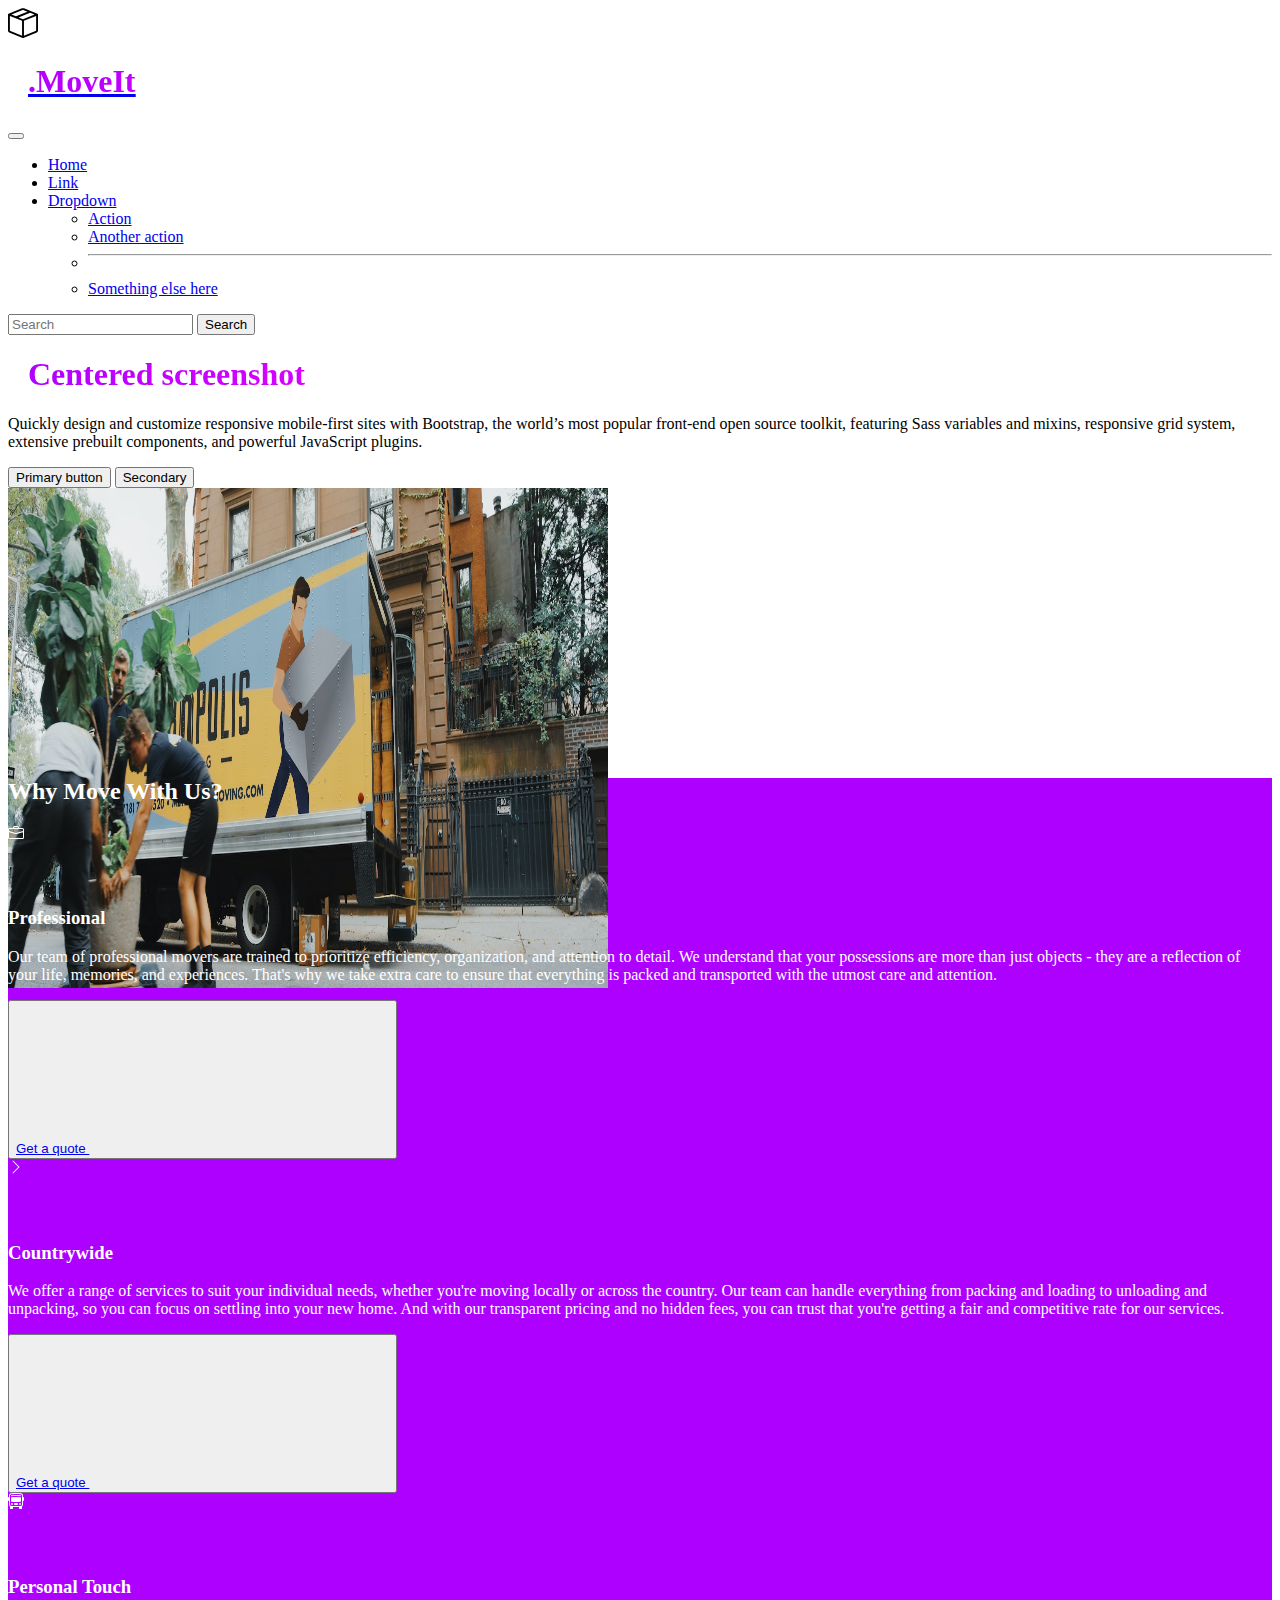
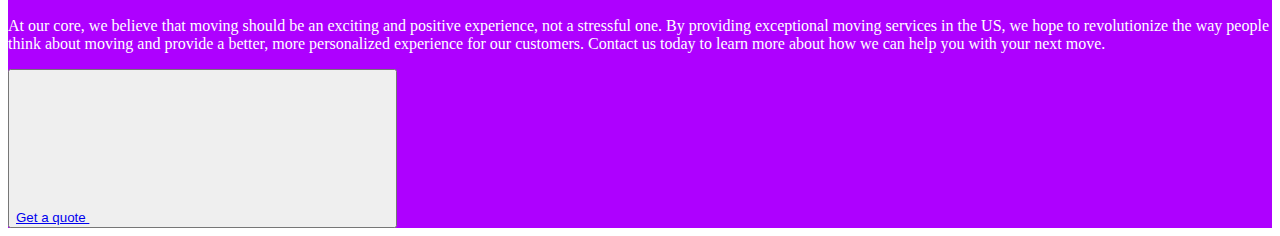
==== index.html @ e067f974 "Add files via upload" ====
<!DOCTYPE html>
<html lang="en">

<head>
  <meta charset="UTF-8">
  <meta name="viewport" content="width=device-width, initial-scale=1.0">
  <title>.MoveIt</title>
  <link href="https://cdn.jsdelivr.net/npm/bootstrap@5.3.0-alpha2/dist/css/bootstrap.min.css" rel="stylesheet"
    integrity="sha384-aFq/bzH65dt+w6FI2ooMVUpc+21e0SRygnTpmBvdBgSdnuTN7QbdgL+OapgHtvPp" crossorigin="anonymous">
  <style>
      .container1{
          background-color:#ae00ff;
          color:white;
      }
      
      .feature-icon {
          width: 4rem;
          height: 4rem;
          border-radius: .75rem;
      }

       img{
        width:600px;
       }  
       
      h1{
        font-family:century gothic;
        font-weight:bold;
        background-image:linear-gradient(to left,#ff00aa,#ff00f2,#ea00ff,#ae00ff);
        -webkit-text-fill-color: transparent;
        -webkit-background-clip:text;
        padding-left:20px;
        padding-right:20px;
      }

  </style>
</head>
<body>
  <nav class="navbar navbar-expand-lg bg-body-tertiary">
    <div class="container-fluid"><svg xmlns="http://www.w3.org/2000/svg" width="30" height="30" fill="currentColor" class="bi bi-box-seam" viewBox="0 0 16 16">
      <path d="M8.186 1.113a.5.5 0 0 0-.372 0L1.846 3.5l2.404.961L10.404 2l-2.218-.887zm3.564 1.426L5.596 5 8 5.961 14.154 3.5l-2.404-.961zm3.25 1.7-6.5 2.6v7.922l6.5-2.6V4.24zM7.5 14.762V6.838L1 4.239v7.923l6.5 2.6zM7.443.184a1.5 1.5 0 0 1 1.114 0l7.129 2.852A.5.5 0 0 1 16 3.5v8.662a1 1 0 0 1-.629.928l-7.185 2.874a.5.5 0 0 1-.372 0L.63 13.09a1 1 0 0 1-.63-.928V3.5a.5.5 0 0 1 .314-.464L7.443.184z"/>
    </svg>
      <a class="navbar-brand" href="#"><h1>.MoveIt</h1></a>
      <button class="navbar-toggler" type="button" data-bs-toggle="collapse" data-bs-target="#navbarSupportedContent" aria-controls="navbarSupportedContent" aria-expanded="false" aria-label="Toggle navigation">
        <span class="navbar-toggler-icon"></span>
      </button>
      <div class="collapse navbar-collapse" id="navbarSupportedContent">
        <ul class="navbar-nav me-auto mb-2 mb-lg-0">
          <li class="nav-item">
            <a class="nav-link active" aria-current="page" href="#">Home</a>
          </li>
          <li class="nav-item">
            <a class="nav-link" href="#">Link</a>
          </li>
          <li class="nav-item dropdown">
            <a class="nav-link dropdown-toggle" href="#" role="button" data-bs-toggle="dropdown" aria-expanded="false">
              Dropdown
            </a>
            <ul class="dropdown-menu">
              <li><a class="dropdown-item" href="#">Action</a></li>
              <li><a class="dropdown-item" href="#">Another action</a></li>
              <li><hr class="dropdown-divider"></li>
              <li><a class="dropdown-item" href="#">Something else here</a></li>
            </ul>
          </li>
         
        </ul>
        <form class="d-flex" role="search">
          <input class="form-control me-2" type="search" placeholder="Search" aria-label="Search">
          <button class="btn btn-outline-success" type="submit">Search</button>
        </form>
      </div>
    </div>
  </nav>
  <div class="px-4 pt-5 my-5 text-center border-bottom">
    <h1 class="display-4 fw-bold text-body-emphasis">Centered screenshot</h1>
    <div class="col-lg-6 mx-auto">
      <p class="lead mb-4">Quickly design and customize responsive mobile-first sites with Bootstrap, the world’s most popular front-end open source toolkit, featuring Sass variables and mixins, responsive grid system, extensive prebuilt components, and powerful JavaScript plugins.</p>
      <div class="d-grid gap-2 d-sm-flex justify-content-sm-center mb-5">
        <button type="button" class="btn btn-primary btn-lg px-4 me-sm-3">Primary button</button>
        <button type="button" class="btn btn-outline-secondary btn-lg px-4">Secondary</button>
      </div>
    </div>
    <div class="overflow-hidden" style="max-height: 30vh;">
      <div class="container px-5">
        <img src="moving-van.jpg" class="img-fluid border rounded-3 shadow-lg mb-4" alt="Example image" width="700" height="500" loading="lazy">
      </div>
    </div>
  </div>
  <div class="container1 px-4 py-5" id="featured-3">
    <h2 class="pb-2 border-bottom">Why Move With Us?</h2>
    <div class="row g-4 py-5 row-cols-1 row-cols-lg-3">
      <div class="feature col">
        <div class="feature-icon d-inline-flex align-items-center justify-content-center text-bg-primary bg-gradient fs-2 mb-3">
          <svg xmlns="http://www.w3.org/2000/svg" width="16" height="16" fill="white" class="bi bi-briefcase" viewBox="0 0 16 16">
            <path d="M6.5 1A1.5 1.5 0 0 0 5 2.5V3H1.5A1.5 1.5 0 0 0 0 4.5v8A1.5 1.5 0 0 0 1.5 14h13a1.5 1.5 0 0 0 1.5-1.5v-8A1.5 1.5 0 0 0 14.5 3H11v-.5A1.5 1.5 0 0 0 9.5 1h-3zm0 1h3a.5.5 0 0 1 .5.5V3H6v-.5a.5.5 0 0 1 .5-.5zm1.886 6.914L15 7.151V12.5a.5.5 0 0 1-.5.5h-13a.5.5 0 0 1-.5-.5V7.15l6.614 1.764a1.5 1.5 0 0 0 .772 0zM1.5 4h13a.5.5 0 0 1 .5.5v1.616L8.129 7.948a.5.5 0 0 1-.258 0L1 6.116V4.5a.5.5 0 0 1 .5-.5z"/>
          </svg>
        </div>
        <h3 class="fs-2">Professional</h3>
        <p>Our team of professional movers are trained to prioritize efficiency, organization, and attention to detail. We understand that your possessions are more than just objects - they are a reflection of your life, memories, and experiences. That's why we take extra care to ensure that everything is packed and transported with the utmost care and attention.
          </p>
       <button class="btn btn-light"> <a href="#" class="icon-link">
          Get a quote
          <svg class="bi"><use xlink:href="#chevron-right"></use></svg>
        </a></button>
      </div>
      <div class="feature col">
        <div class="feature-icon d-inline-flex align-items-center justify-content-center text-bg-primary bg-gradient fs-2 mb-3">
          <svg xmlns="http://www.w3.org/2000/svg" width="16" height="16" fill="currentColor" class="bi bi-chevron-right" viewBox="0 0 16 16">
            <path fill-rule="evenodd" d="M4.646 1.646a.5.5 0 0 1 .708 0l6 6a.5.5 0 0 1 0 .708l-6 6a.5.5 0 0 1-.708-.708L10.293 8 4.646 2.354a.5.5 0 0 1 0-.708z"/>
          </svg>
        </div>
        <h3 class="fs-2">Countrywide</h3>
        <p>We offer a range of services to suit your individual needs, whether you're moving locally or across the country. Our team can handle everything from packing and loading to unloading and unpacking, so you can focus on settling into your new home. And with our transparent pricing and no hidden fees, you can trust that you're getting a fair and competitive rate for our services.</p>
        <button class="btn btn-light"> <a href="#" class="icon-link">
          Get a quote
          <svg class="bi"><use xlink:href="#chevron-right"></use></svg>
        </a></button>
      </div>
      <div class="feature col">
        <div class="feature-icon d-inline-flex align-items-center justify-content-center text-bg-primary bg-gradient fs-2 mb-3">
          <svg xmlns="http://www.w3.org/2000/svg" width="16" height="16" fill="white" class="bi bi-bus-front" viewBox="0 0 16 16">
            <path d="M5 11a1 1 0 1 1-2 0 1 1 0 0 1 2 0Zm8 0a1 1 0 1 1-2 0 1 1 0 0 1 2 0Zm-6-1a1 1 0 1 0 0 2h2a1 1 0 1 0 0-2H7Zm1-6c-1.876 0-3.426.109-4.552.226A.5.5 0 0 0 3 4.723v3.554a.5.5 0 0 0 .448.497C4.574 8.891 6.124 9 8 9c1.876 0 3.426-.109 4.552-.226A.5.5 0 0 0 13 8.277V4.723a.5.5 0 0 0-.448-.497A44.303 44.303 0 0 0 8 4Zm0-1c-1.837 0-3.353.107-4.448.22a.5.5 0 1 1-.104-.994A44.304 44.304 0 0 1 8 2c1.876 0 3.426.109 4.552.226a.5.5 0 1 1-.104.994A43.306 43.306 0 0 0 8 3Z"/>
            <path d="M15 8a1 1 0 0 0 1-1V5a1 1 0 0 0-1-1V2.64c0-1.188-.845-2.232-2.064-2.372A43.61 43.61 0 0 0 8 0C5.9 0 4.208.136 3.064.268 1.845.408 1 1.452 1 2.64V4a1 1 0 0 0-1 1v2a1 1 0 0 0 1 1v3.5c0 .818.393 1.544 1 2v2a.5.5 0 0 0 .5.5h2a.5.5 0 0 0 .5-.5V14h6v1.5a.5.5 0 0 0 .5.5h2a.5.5 0 0 0 .5-.5v-2c.607-.456 1-1.182 1-2V8ZM8 1c2.056 0 3.71.134 4.822.261.676.078 1.178.66 1.178 1.379v8.86a1.5 1.5 0 0 1-1.5 1.5h-9A1.5 1.5 0 0 1 2 11.5V2.64c0-.72.502-1.301 1.178-1.379A42.611 42.611 0 0 1 8 1Z"/>
          </svg>
        </div>
        <h3 class="fs-2">Personal Touch</h3>
        <p>At our core, we believe that moving should be an exciting and positive experience, not a stressful one. By providing exceptional moving services in the US, we hope to revolutionize the way people think about moving and provide a better, more personalized experience for our customers. Contact us today to learn more about how we can help you with your next move.
        </p>
        <button class="btn btn-light"> <a href="#" class="icon-link">
          Get a quote
          <svg class="bi"><use xlink:href="#chevron-right"></use></svg>
        </a></button>
      </div>
    </div>
  </div>
  <script src="https://cdn.jsdelivr.net/npm/bootstrap@5.3.0-alpha3/dist/js/bootstrap.bundle.min.js" integrity="sha384-ENjdO4Dr2bkBIFxQpeoTz1HIcje39Wm4jDKdf19U8gI4ddQ3GYNS7NTKfAdVQSZe" crossorigin="anonymous"></script>
</body>
</html>
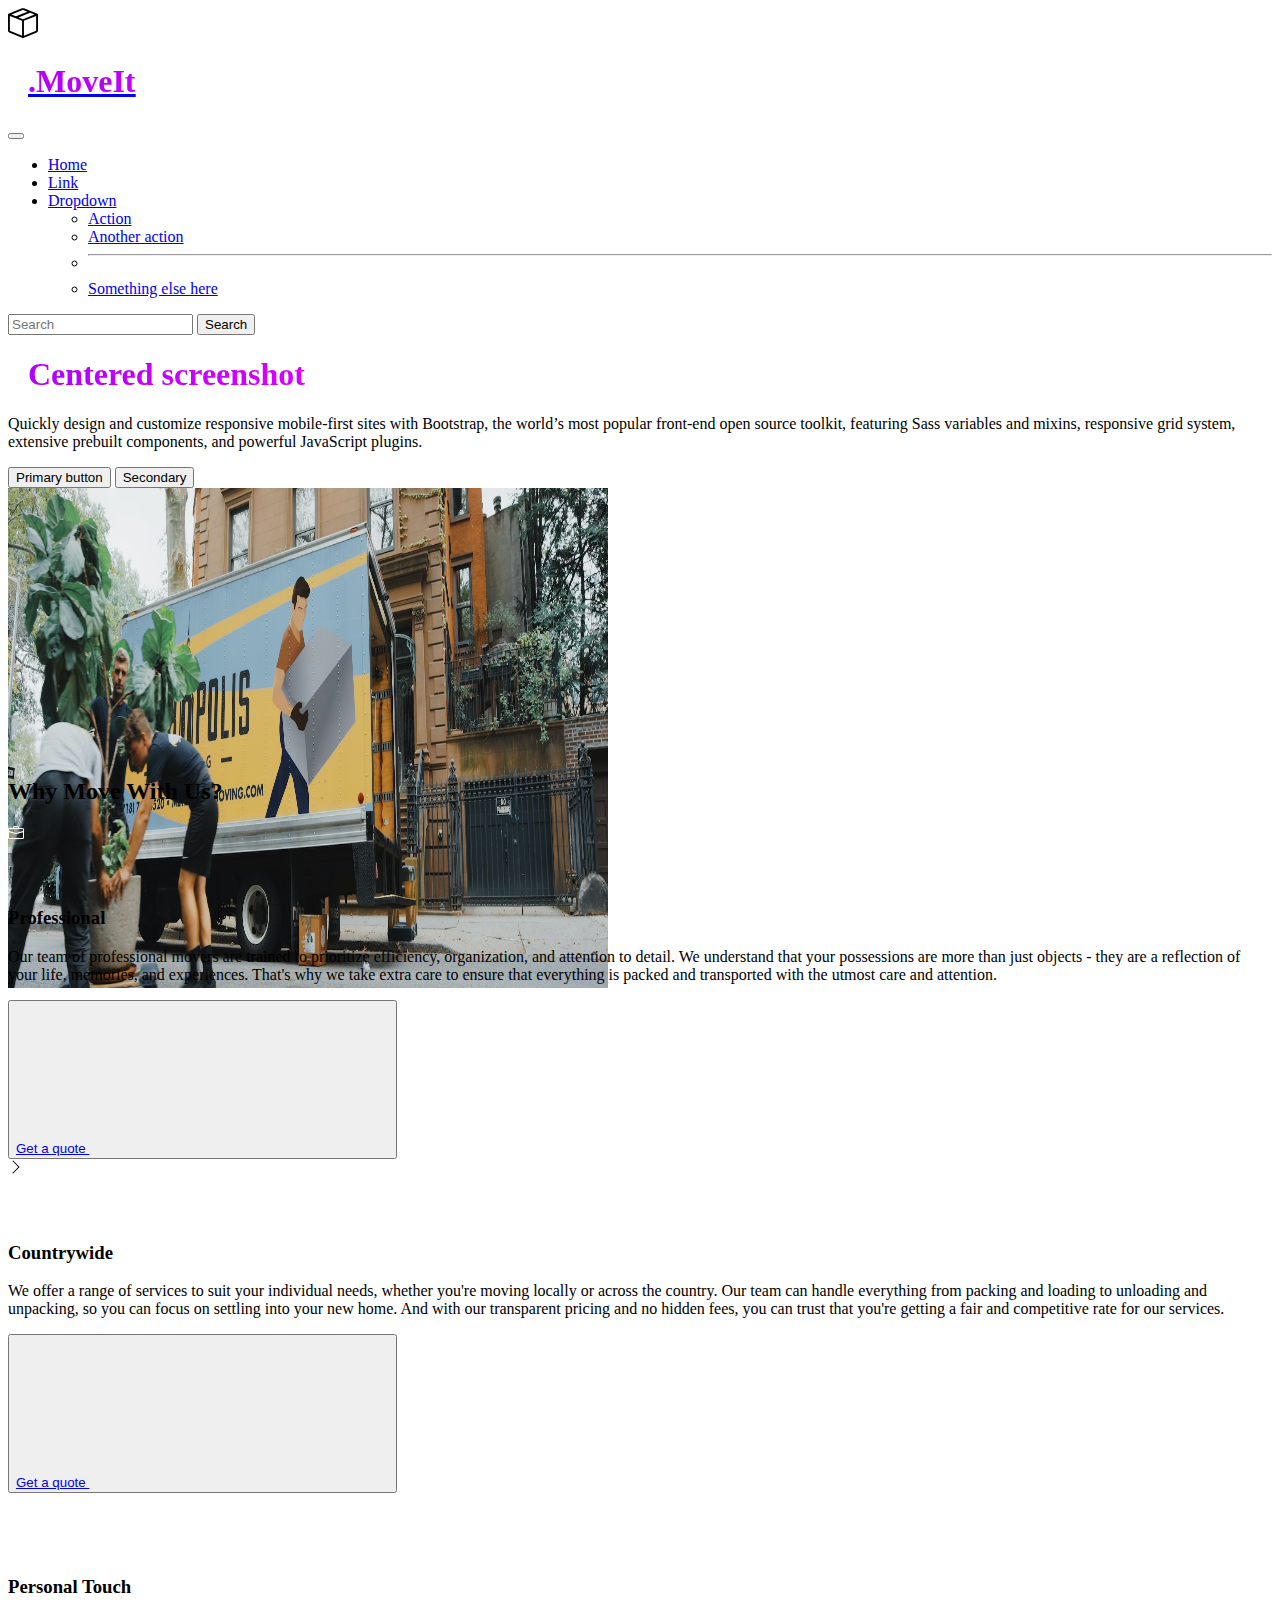
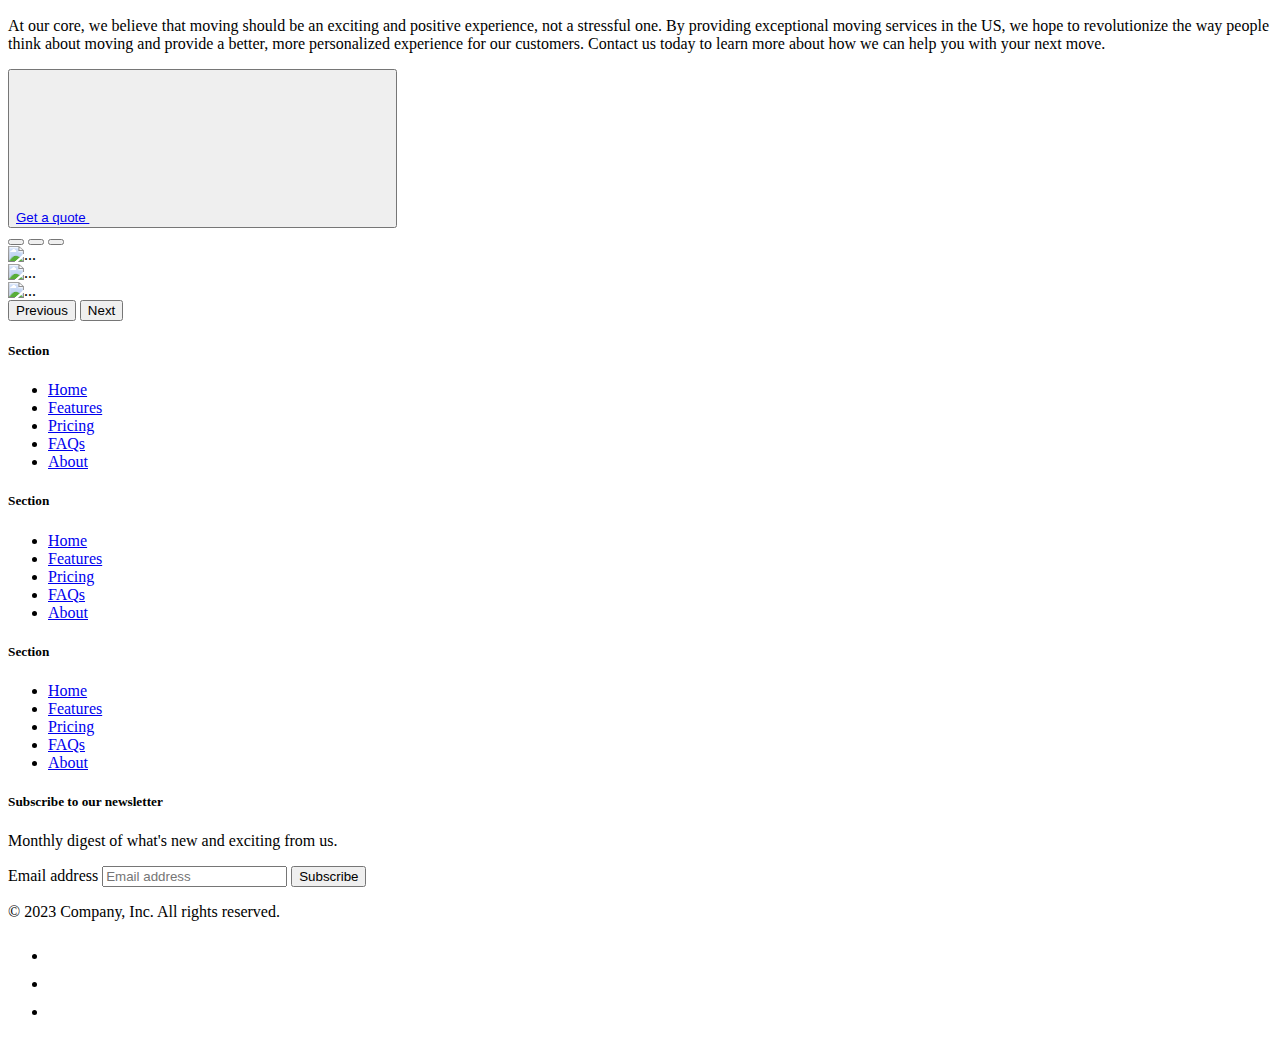
==== commit afc0da82: "Add files via upload" ====
--- a/index.html
+++ b/index.html
@@ -3,11 +3,12 @@
 
 <head>
   <meta charset="UTF-8">
-  <meta name="viewport" content="width=device-width, initial-scale=1.0">
-  <title>.MoveIt</title>
-  <link href="https://cdn.jsdelivr.net/npm/bootstrap@5.3.0-alpha2/dist/css/bootstrap.min.css" rel="stylesheet"
+  <link rel="icon" href="https://document-export.canva.com/G42Tg/DAFiKtG42Tg/7/thumbnail/0001.png?X-Amz-Algorithm=AWS4-HMAC-SHA256&X-Amz-Credential=AKIAQYCGKMUHWDTJW6UD%2F20230506%2Fus-east-1%2Fs3%2Faws4_request&X-Amz-Date=20230506T070339Z&X-Amz-Expires=46541&X-Amz-Signature=3116d4696657e83d840e645862b258a397e1e00eea57d24dd701e9764980ffa2&X-Amz-SignedHeaders=host&response-expires=Sat%2C%2006%20May%202023%2019%3A59%3A20%20GMT">
+    <link href="https://cdn.jsdelivr.net/npm/bootstrap@5.3.0-alpha2/dist/css/bootstrap.min.css" rel="stylesheet"
     integrity="sha384-aFq/bzH65dt+w6FI2ooMVUpc+21e0SRygnTpmBvdBgSdnuTN7QbdgL+OapgHtvPp" crossorigin="anonymous">
   <style>
+
+       
       .container1{
           background-color:#ae00ff;
           color:white;
@@ -35,7 +36,7 @@
 
   </style>
 </head>
-<body>
+<body data-bs-theme="dark">
   <nav class="navbar navbar-expand-lg bg-body-tertiary">
     <div class="container-fluid"><svg xmlns="http://www.w3.org/2000/svg" width="30" height="30" fill="currentColor" class="bi bi-box-seam" viewBox="0 0 16 16">
       <path d="M8.186 1.113a.5.5 0 0 0-.372 0L1.846 3.5l2.404.961L10.404 2l-2.218-.887zm3.564 1.426L5.596 5 8 5.961 14.154 3.5l-2.404-.961zm3.25 1.7-6.5 2.6v7.922l6.5-2.6V4.24zM7.5 14.762V6.838L1 4.239v7.923l6.5 2.6zM7.443.184a1.5 1.5 0 0 1 1.114 0l7.129 2.852A.5.5 0 0 1 16 3.5v8.662a1 1 0 0 1-.629.928l-7.185 2.874a.5.5 0 0 1-.372 0L.63 13.09a1 1 0 0 1-.63-.928V3.5a.5.5 0 0 1 .314-.464L7.443.184z"/>
@@ -87,7 +88,7 @@
       </div>
     </div>
   </div>
-  <div class="container1 px-4 py-5" id="featured-3">
+  <div class="container px-4 py-5" id="featured-3">
     <h2 class="pb-2 border-bottom">Why Move With Us?</h2>
     <div class="row g-4 py-5 row-cols-1 row-cols-lg-3">
       <div class="feature col">
@@ -133,7 +134,95 @@
         </a></button>
       </div>
     </div>
+  
+
+  <div id="carouselExampleIndicators" class="carousel slide">
+    <div class="carousel-indicators">
+      <button type="button" data-bs-target="#carouselExampleIndicators" data-bs-slide-to="0" class="active" aria-current="true" aria-label="Slide 1"></button>
+      <button type="button" data-bs-target="#carouselExampleIndicators" data-bs-slide-to="1" aria-label="Slide 2"></button>
+      <button type="button" data-bs-target="#carouselExampleIndicators" data-bs-slide-to="2" aria-label="Slide 3"></button>
+    </div>
+    <div class="carousel-inner">
+      <div class="carousel-item active">
+        <img src="family.jpg" class="d-block w-100" alt="...">
+      </div>
+      <div class="carousel-item">
+        <img src="dog.jpg" class="d-block w-100" alt="...">
+      </div>
+      <div class="carousel-item">
+        <img src="couple.jpg" class="d-block w-100" alt="...">
+      </div>
+    </div>
+    <button class="carousel-control-prev" type="button" data-bs-target="#carouselExampleIndicators" data-bs-slide="prev">
+      <span class="carousel-control-prev-icon" aria-hidden="true"></span>
+      <span class="visually-hidden">Previous</span>
+    </button>
+    <button class="carousel-control-next" type="button" data-bs-target="#carouselExampleIndicators" data-bs-slide="next">
+      <span class="carousel-control-next-icon" aria-hidden="true"></span>
+      <span class="visually-hidden">Next</span>
+    </button>
   </div>
+</div>
+
+<div class="container">
+  <footer class="py-5">
+    <div class="row">
+      <div class="col-6 col-md-2 mb-3">
+        <h5>Section</h5>
+        <ul class="nav flex-column">
+          <li class="nav-item mb-2"><a href="#" class="nav-link p-0 text-body-secondary">Home</a></li>
+          <li class="nav-item mb-2"><a href="#" class="nav-link p-0 text-body-secondary">Features</a></li>
+          <li class="nav-item mb-2"><a href="#" class="nav-link p-0 text-body-secondary">Pricing</a></li>
+          <li class="nav-item mb-2"><a href="#" class="nav-link p-0 text-body-secondary">FAQs</a></li>
+          <li class="nav-item mb-2"><a href="#" class="nav-link p-0 text-body-secondary">About</a></li>
+        </ul>
+      </div>
+
+      <div class="col-6 col-md-2 mb-3">
+        <h5>Section</h5>
+        <ul class="nav flex-column">
+          <li class="nav-item mb-2"><a href="#" class="nav-link p-0 text-body-secondary">Home</a></li>
+          <li class="nav-item mb-2"><a href="#" class="nav-link p-0 text-body-secondary">Features</a></li>
+          <li class="nav-item mb-2"><a href="#" class="nav-link p-0 text-body-secondary">Pricing</a></li>
+          <li class="nav-item mb-2"><a href="#" class="nav-link p-0 text-body-secondary">FAQs</a></li>
+          <li class="nav-item mb-2"><a href="#" class="nav-link p-0 text-body-secondary">About</a></li>
+        </ul>
+      </div>
+
+      <div class="col-6 col-md-2 mb-3">
+        <h5>Section</h5>
+        <ul class="nav flex-column">
+          <li class="nav-item mb-2"><a href="#" class="nav-link p-0 text-body-secondary">Home</a></li>
+          <li class="nav-item mb-2"><a href="#" class="nav-link p-0 text-body-secondary">Features</a></li>
+          <li class="nav-item mb-2"><a href="#" class="nav-link p-0 text-body-secondary">Pricing</a></li>
+          <li class="nav-item mb-2"><a href="#" class="nav-link p-0 text-body-secondary">FAQs</a></li>
+          <li class="nav-item mb-2"><a href="#" class="nav-link p-0 text-body-secondary">About</a></li>
+        </ul>
+      </div>
+
+      <div class="col-md-5 offset-md-1 mb-3">
+        <form>
+          <h5>Subscribe to our newsletter</h5>
+          <p>Monthly digest of what's new and exciting from us.</p>
+          <div class="d-flex flex-column flex-sm-row w-100 gap-2">
+            <label for="newsletter1" class="visually-hidden">Email address</label>
+            <input id="newsletter1" type="text" class="form-control" placeholder="Email address">
+            <button class="btn btn-primary" type="button">Subscribe</button>
+          </div>
+        </form>
+      </div>
+    </div>
+
+    <div class="d-flex flex-column flex-sm-row justify-content-between py-4 my-4 border-top">
+      <p>© 2023 Company, Inc. All rights reserved.</p>
+      <ul class="list-unstyled d-flex">
+        <li class="mb-3"><a class="link-body-emphasis" href="#"><svg class="bi" width="24" height="24"><use xlink:href="#twitter"></use></svg></a></li>
+        <li class="ms-3"><a class="link-body-emphasis" href="#"><svg class="bi" width="24" height="24"><use xlink:href="#instagram"></use></svg></a></li>
+        <li class="ms-3"><a class="link-body-emphasis" href="#"><svg class="bi" width="24" height="24"><use xlink:href="#facebook"></use></svg></a></li>
+      </ul>
+    </div>
+  </footer>
+</div>
   <script src="https://cdn.jsdelivr.net/npm/bootstrap@5.3.0-alpha3/dist/js/bootstrap.bundle.min.js" integrity="sha384-ENjdO4Dr2bkBIFxQpeoTz1HIcje39Wm4jDKdf19U8gI4ddQ3GYNS7NTKfAdVQSZe" crossorigin="anonymous"></script>
 </body>
 </html>